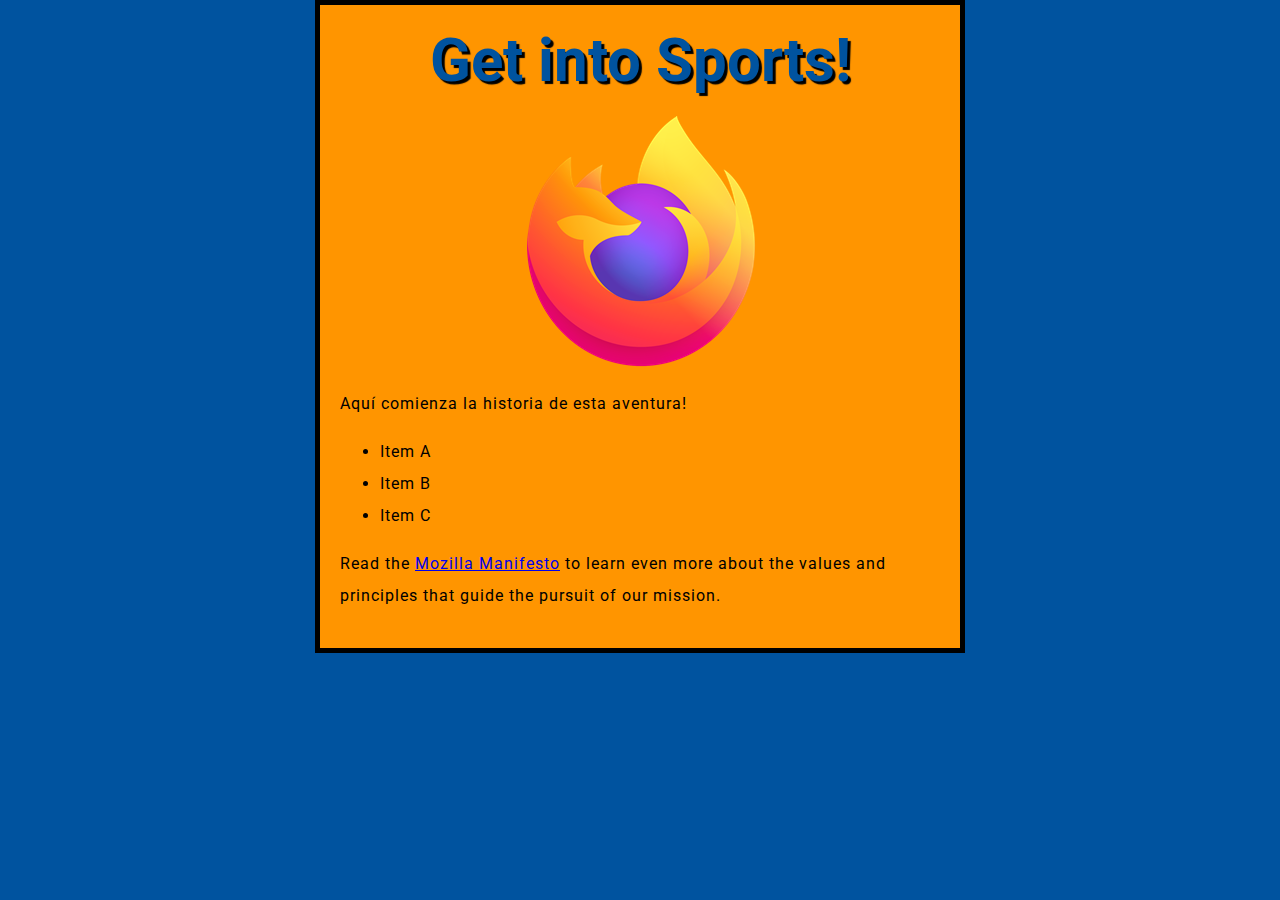
==== web-projects/test-site/index.html @ a2c0492b "Commit CSS Basics" ====
<!DOCTYPE html>
<html>

<head>
    <meta charset='utf-8'>
    <meta http-equiv='X-UA-Compatible' content='IE=edge'>
    <title>Page Title</title>
    <meta name='viewport' content='width=device-width, initial-scale=1'>
    <link rel='stylesheet' type='text/css' media='screen' href='styles/style.css'>
    <link rel="preconnect" href="https://fonts.googleapis.com">
    <link rel="preconnect" href="https://fonts.gstatic.com" crossorigin>
    <link href="https://fonts.googleapis.com/css2?family=Hubballi&family=Roboto:wght@300;500;700&display=swap" rel="stylesheet">
    <script src='main.js'></script>
</head>

<body>
    <h1>Get into Sports!</h1>
    <!-- <img src="images/lucas-andrade-D4vfn2GTJXA-unsplash.jpg" alt="My test image"> -->
    <img src="images/firefox-icon.png" alt="The Firefox logo: a flaming fox surrounding the Earth.">
    <p>Aquí comienza la historia de esta aventura!</p>
    <ul>
        <li>Item A</li>
        <li>Item B</li>
        <li>Item C</li>
    </ul>
    <p>Read the <a href="https://www.mozilla.org/en-US/about/manifesto/">Mozilla Manifesto</a> to learn even more about
        the values and principles that guide the pursuit of our mission.</p>
</body>

</html>
---- web-projects/test-site/styles/style.css ----
/* p, li, h1 {
    color: red;
    width: 500px;
    border: 1px solid black;
} */

html {
    font-size: 10px;
    font-family: Roboto, sans-serif;
}

h1 {
    font-size: 60px;
    text-align: center;
}

p, li {
    font-size: 16px;
    line-height: 2;
    letter-spacing: 1px;
}

html {
    background-color: #00539F;
}

body {
    width: 600px;
    margin: 0 auto;
    background-color: #FF9500;
    padding: 0 20px 20px 20px;
    border: 5px solid black;

}

h1 {
    margin: 0;
    padding: 20px 0;
    color: #00539F;
    text-shadow: 3px 3px 1px black;
}

img {
    display: block;
    margin: 0 auto;
    /* width: 600px; */
}
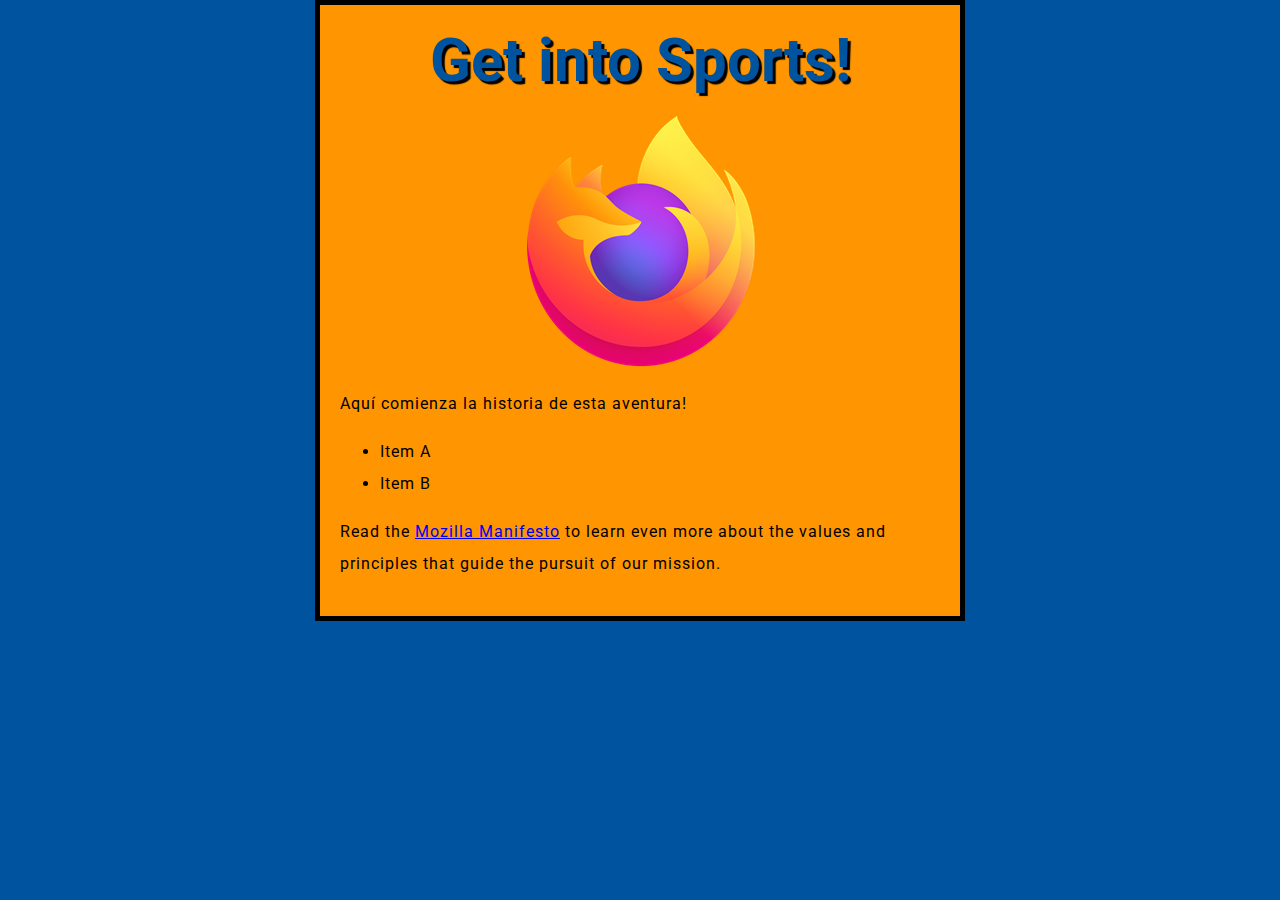
==== commit 652abe69: "Testing" ====
--- a/web-projects/test-site/index.html
+++ b/web-projects/test-site/index.html
@@ -21,7 +21,6 @@
     <ul>
         <li>Item A</li>
         <li>Item B</li>
-        <li>Item C</li>
     </ul>
     <p>Read the <a href="https://www.mozilla.org/en-US/about/manifesto/">Mozilla Manifesto</a> to learn even more about
         the values and principles that guide the pursuit of our mission.</p>
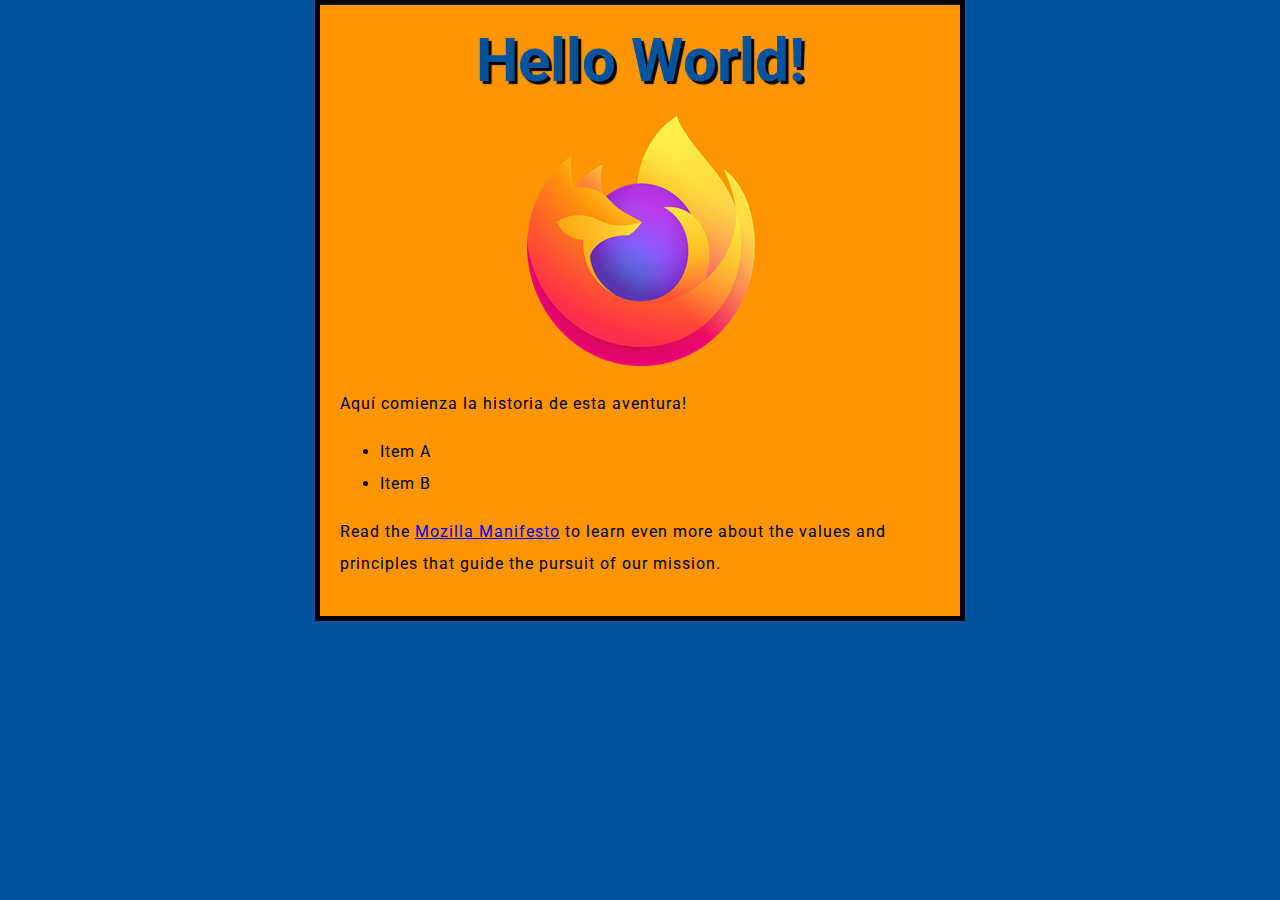
==== commit 071033f2: "Javascript first steps" ====
--- a/web-projects/test-site/index.html
+++ b/web-projects/test-site/index.html
@@ -9,8 +9,8 @@
     <link rel='stylesheet' type='text/css' media='screen' href='styles/style.css'>
     <link rel="preconnect" href="https://fonts.googleapis.com">
     <link rel="preconnect" href="https://fonts.gstatic.com" crossorigin>
-    <link href="https://fonts.googleapis.com/css2?family=Hubballi&family=Roboto:wght@300;500;700&display=swap" rel="stylesheet">
-    <script src='main.js'></script>
+    <link href="https://fonts.googleapis.com/css2?family=Hubballi&family=Roboto:wght@300;500;700&display=swap"
+        rel="stylesheet">
 </head>
 
 <body>
@@ -24,6 +24,7 @@
     </ul>
     <p>Read the <a href="https://www.mozilla.org/en-US/about/manifesto/">Mozilla Manifesto</a> to learn even more about
         the values and principles that guide the pursuit of our mission.</p>
+    <script src='scripts/main.js'></script>
 </body>
 
 </html>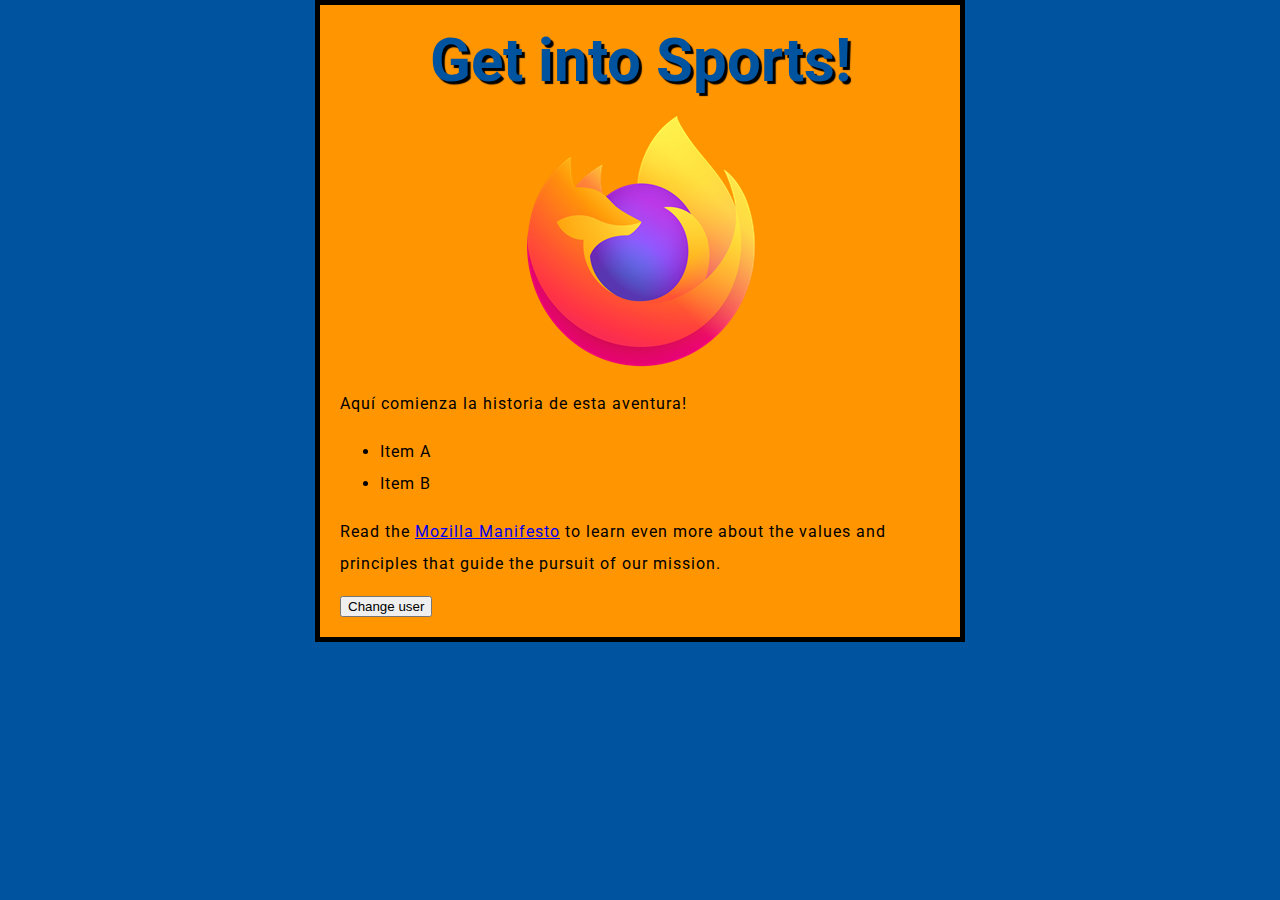
==== commit 4124a444: "JavaScript basics" ====
--- a/web-projects/test-site/index.html
+++ b/web-projects/test-site/index.html
@@ -24,6 +24,7 @@
     </ul>
     <p>Read the <a href="https://www.mozilla.org/en-US/about/manifesto/">Mozilla Manifesto</a> to learn even more about
         the values and principles that guide the pursuit of our mission.</p>
+    <button>Change user</button>
     <script src='scripts/main.js'></script>
 </body>
 
